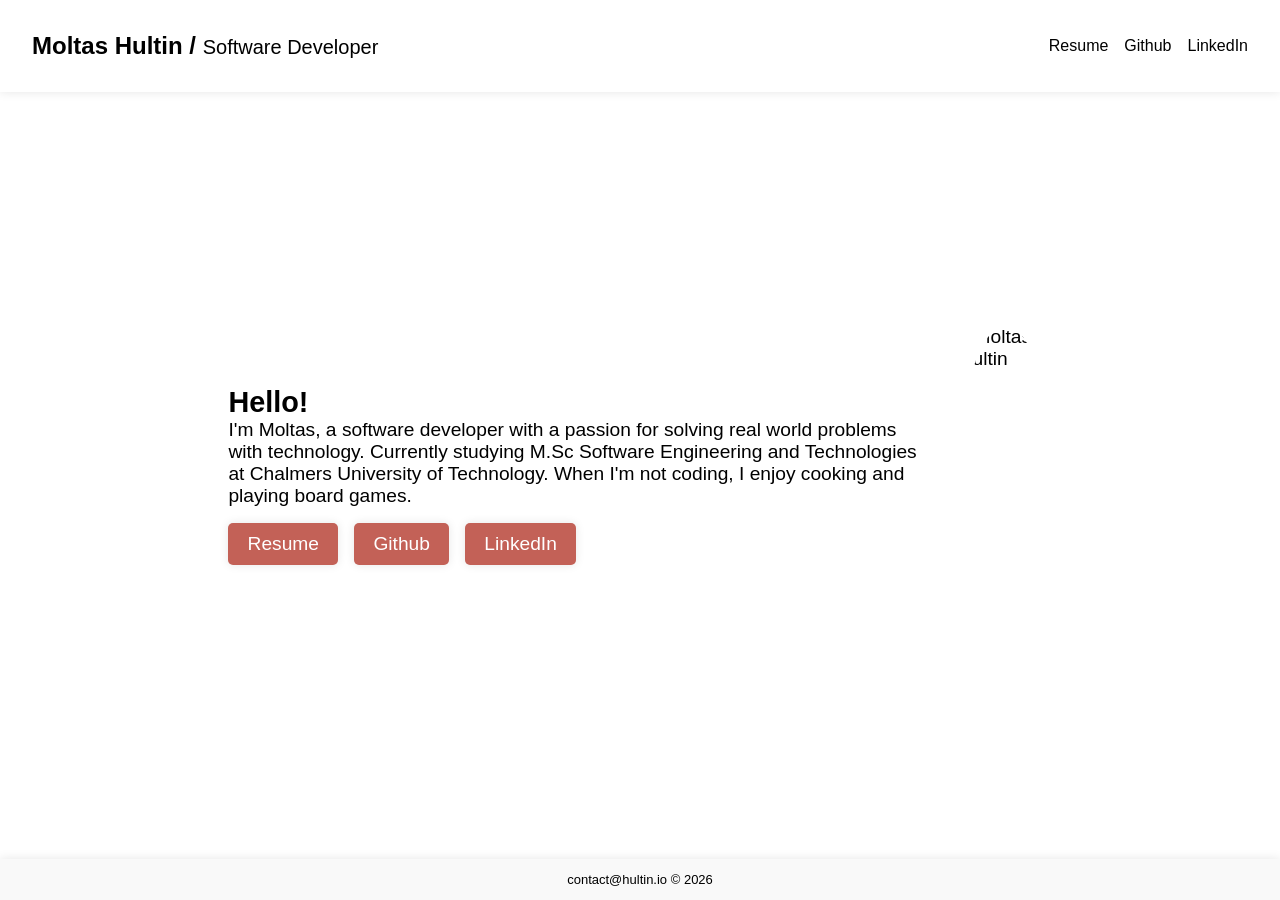
==== index.html @ 60b71ec9 "Initial commit" ====
<!DOCTYPE html>
<html lang="en">
  <head>
    <meta charset="UTF-8" />
    <meta name="viewport" content="width=device-width, initial-scale=1.0" />
    <link rel="apple-touch-icon" sizes="180x180" href="/apple-touch-icon.png" />
    <link rel="icon" type="image/png" sizes="32x32" href="/favicon-32x32.png" />
    <link rel="icon" type="image/png" sizes="16x16" href="/favicon-16x16.png" />
    <link rel="manifest" href="/site.webmanifest" />
    <link rel="stylesheet" href="style.css" />
    <script src="script.js" defer></script>
    <title>Moltas Hultin</title>
  </head>
  <body>
    <nav>
      <h1>
        Moltas Hultin /
        <span class="sub-heading">Software Developer</span>
      </h1>
      <ul>
        <li>
          <a href="/assets/resume.pdf">Resume</a>
        </li>
        <li>
          <a href="https://github.com/mhultin">Github</a>
        </li>
        <li>
          <a href="https://linkedin.com/in/moltas-hultin-03328b193/">
            LinkedIn
          </a>
        </li>
      </ul>
    </nav>
    <main>
      <section class="presentation">
        <div>
          <h2>Hello!</h2>
          <p>
            I'm Moltas, a software developer with a passion for solving real world
            problems with technology. Currently studying M.Sc Software
            Engineering and Technologies at Chalmers University of Technology.
            When I'm not coding, I enjoy cooking and playing board games.
          </p>
          <div class="links">
            <a href="/assets/resume.pdf">Resume</a>
            <a href="https://github.com/mhultin">Github</a>
            <a href="https://www.linkedin.com/in/moltas-hultin-03328b193/"
              >LinkedIn</a
            >
          </div>
        </div>
        <img
          src="https://avatars.githubusercontent.com/u/48457279?v=4"
          alt="Moltas Hultin"
          width="300"
          height="300"
        />
      </section>
    </main>
    <footer>
      <p>
        <a href="mailto:contact@hultin.io">contact@hultin.io</a> &copy;
        <span id="year"></span>
      </p>
    </footer>
  </body>
</html>
---- style.css ----
* {
  margin: 0;
  padding: 0;
  box-sizing: border-box;
  font-family: "Lucida Sans", "Lucida Sans Regular", "Lucida Grande",
    "Lucida Sans Unicode", Geneva, Verdana, sans-serif;
}
body {
  display: flex;
  flex-direction: column;
  justify-content: space-between;
  min-height: 100vh;
}
nav {
  display: flex;
  padding: 2rem;
  align-items: center;
  justify-content: space-between;
  box-shadow: 0 0 10px rgba(0, 0, 0, 0.1);
}
nav > h1 > span {
  font-size: smaller;
  font-weight: lighter;
}
ul {
  display: flex;
  list-style: none;
  gap: 1rem;
}
a {
  text-decoration: none;
  color: black;
}
a:hover {
  text-decoration: underline;
}
.presentation {
  display: flex;
  justify-content: center;
  align-items: center;
  max-width: 900px;
  margin: 0 auto;
  padding: 2em;
  gap: 2em;
  font-size: larger;
}
.presentation > img {
  border-radius: 50%;
}
.links {
  margin-top: 1rem;
  display: flex;
  gap: 1rem;
}
.links > a {
  padding: 0.5em 1em;
  border-radius: 5px;
  color: white;
  background-color: #c36157;
  box-shadow: 0 0 10px rgba(0, 0, 0, 0.1);
}
.links > a:hover {
  background-color: #a36157;
}
footer {
  text-align: center;
  font-weight: lighter;
  font-size: small;
  padding: 1em;
  background-color: #f9f9f9;
  box-shadow: 0 0 10px rgba(0, 0, 0, 0.1);
}

@media (max-width: 700px) {
  .presentation {
    flex-direction: column-reverse;
    align-items: center;
  }
  img {
    margin-bottom: 1rem;
  }
  nav {
    flex-direction: column;
    gap: 1rem;
    align-items: flex-start;
  }
}

@media (max-width: 450px) {
  .sub-heading {
    display: block;
  }
  .presentation {
    font-size: medium;
  }
  .links {
    flex-direction: column;
    gap: 1rem;
    text-align: center;
  }
}
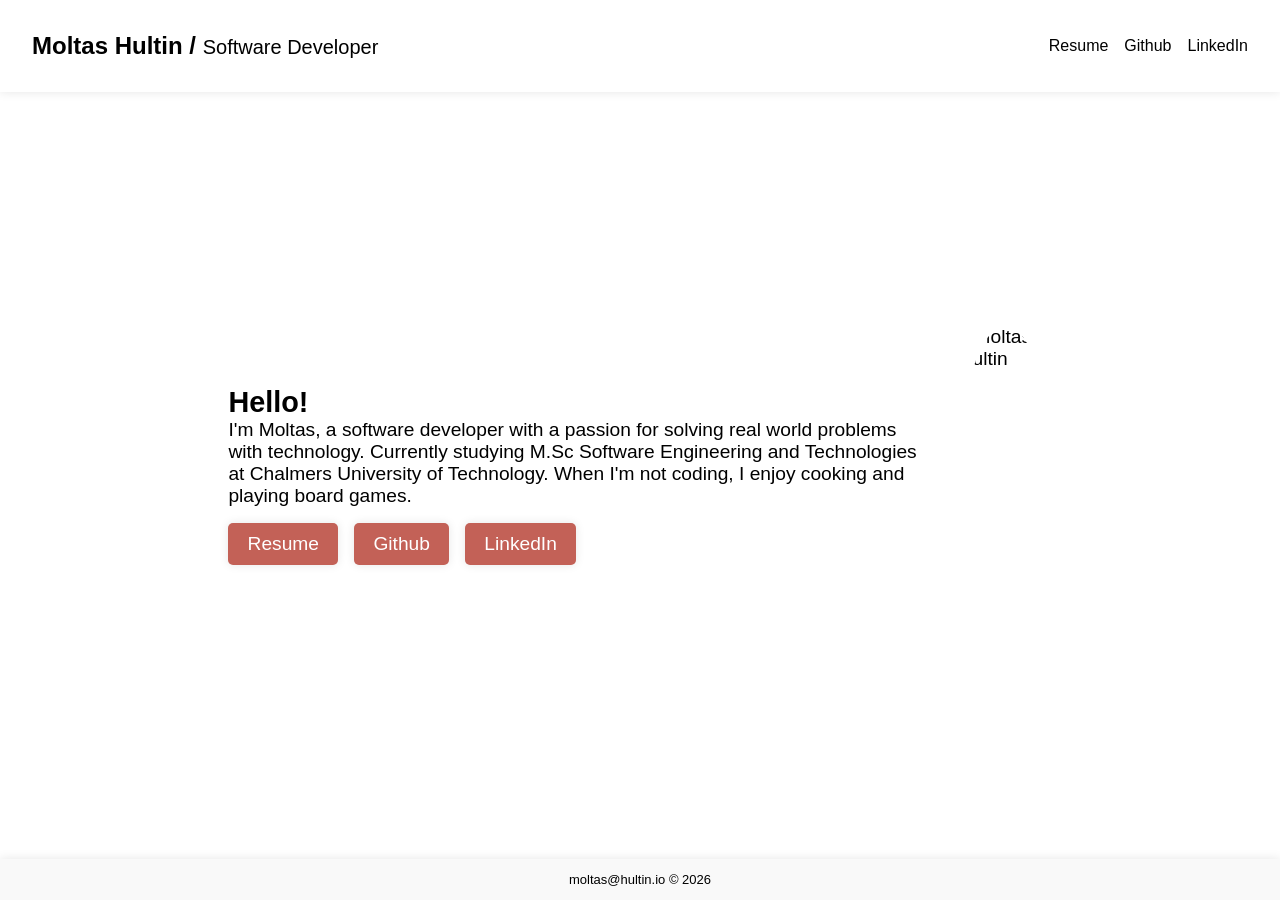
==== commit f883ce7b: "Add basic dark mode based on users system prefs" ====
--- a/index.html
+++ b/index.html
@@ -3,10 +3,6 @@
   <head>
     <meta charset="UTF-8" />
     <meta name="viewport" content="width=device-width, initial-scale=1.0" />
-    <link rel="apple-touch-icon" sizes="180x180" href="/apple-touch-icon.png" />
-    <link rel="icon" type="image/png" sizes="32x32" href="/favicon-32x32.png" />
-    <link rel="icon" type="image/png" sizes="16x16" href="/favicon-16x16.png" />
-    <link rel="manifest" href="/site.webmanifest" />
     <link rel="stylesheet" href="style.css" />
     <script src="script.js" defer></script>
     <title>Moltas Hultin</title>
@@ -59,7 +55,7 @@
     </main>
     <footer>
       <p>
-        <a href="mailto:contact@hultin.io">contact@hultin.io</a> &copy;
+        <a href="mailto:moltas@hultin.io">moltas@hultin.io</a> &copy;
         <span id="year"></span>
       </p>
     </footer>
--- a/style.css
+++ b/style.css
@@ -1,3 +1,17 @@
+:root {
+    --color-primary: #000; 
+    --color-background: #fff; 
+    --color-footer: #f9f9f9;
+}
+
+@media (prefers-color-scheme: dark) {
+  :root {
+    --color-primary: #f9f9f9;
+    --color-background: #000;
+    --color-footer: #1a1a1a;
+  }
+}
+
 * {
   margin: 0;
   padding: 0;
@@ -10,6 +24,8 @@
   flex-direction: column;
   justify-content: space-between;
   min-height: 100vh;
+  background-color: var(--color-background);
+  color: var(--color-primary);
 }
 nav {
   display: flex;
@@ -17,6 +33,7 @@
   align-items: center;
   justify-content: space-between;
   box-shadow: 0 0 10px rgba(0, 0, 0, 0.1);
+  background-color: var(--color-background);
 }
 nav > h1 > span {
   font-size: smaller;
@@ -29,7 +46,7 @@
 }
 a {
   text-decoration: none;
-  color: black;
+  color: var(--color-primary);
 }
 a:hover {
   text-decoration: underline;
@@ -67,7 +84,7 @@
   font-weight: lighter;
   font-size: small;
   padding: 1em;
-  background-color: #f9f9f9;
+  background-color: var(--color-footer);
   box-shadow: 0 0 10px rgba(0, 0, 0, 0.1);
 }
 
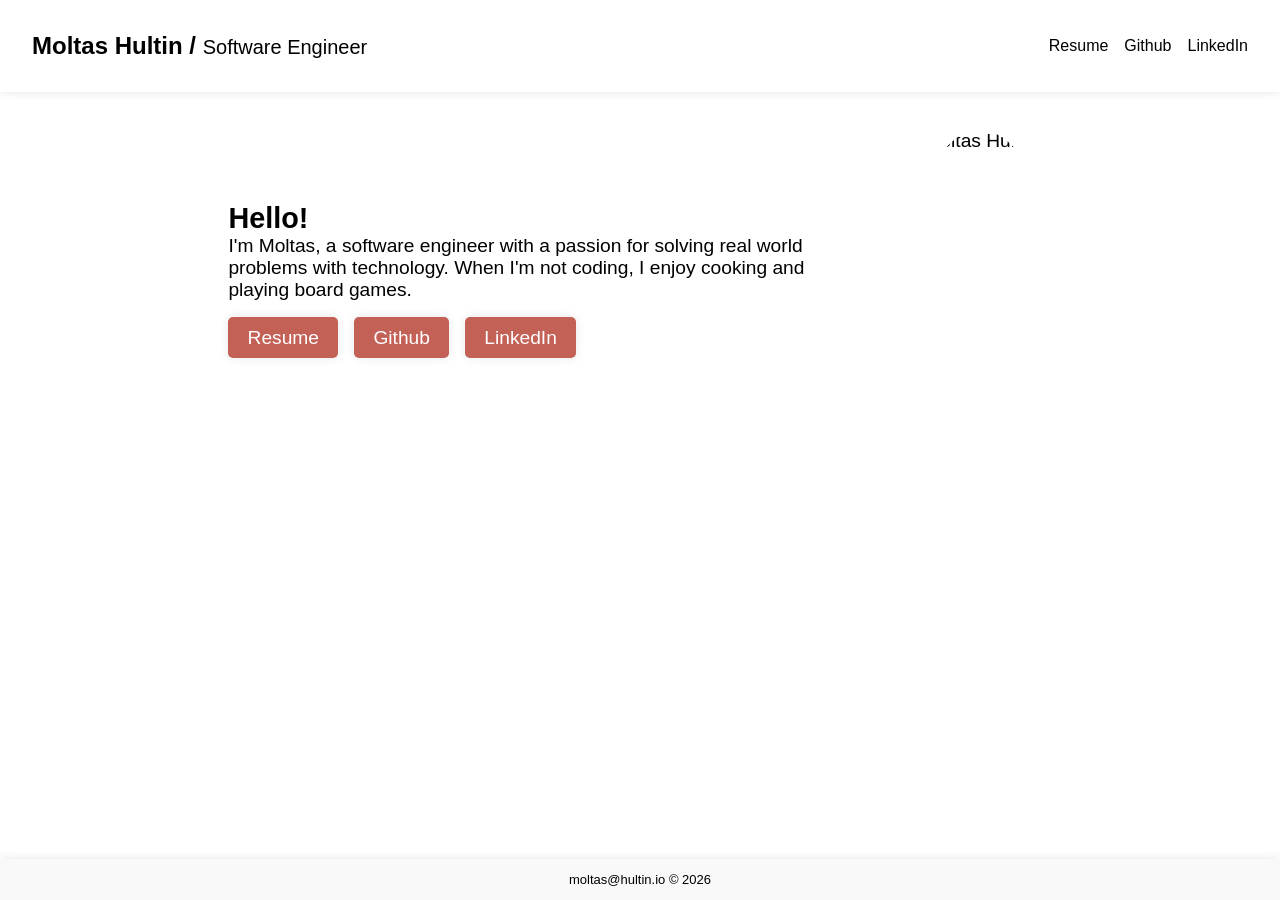
==== commit 4ea757c1: "Update bio" ====
--- a/index.html
+++ b/index.html
@@ -11,7 +11,7 @@
     <nav>
       <h1>
         Moltas Hultin /
-        <span class="sub-heading">Software Developer</span>
+        <span class="sub-heading">Software Engineer</span>
       </h1>
       <ul>
         <li>
@@ -32,10 +32,8 @@
         <div>
           <h2>Hello!</h2>
           <p>
-            I'm Moltas, a software developer with a passion for solving real world
-            problems with technology. Currently studying M.Sc Software
-            Engineering and Technologies at Chalmers University of Technology.
-            When I'm not coding, I enjoy cooking and playing board games.
+            I'm Moltas, a software engineer with a passion for solving real world
+            problems with technology. When I'm not coding, I enjoy cooking and playing board games.
           </p>
           <div class="links">
             <a href="/assets/resume.pdf">Resume</a>
--- a/style.css
+++ b/style.css
@@ -22,10 +22,12 @@
 body {
   display: flex;
   flex-direction: column;
-  justify-content: space-between;
   min-height: 100vh;
   background-color: var(--color-background);
   color: var(--color-primary);
+}
+main {
+  flex: 1;
 }
 nav {
   display: flex;
